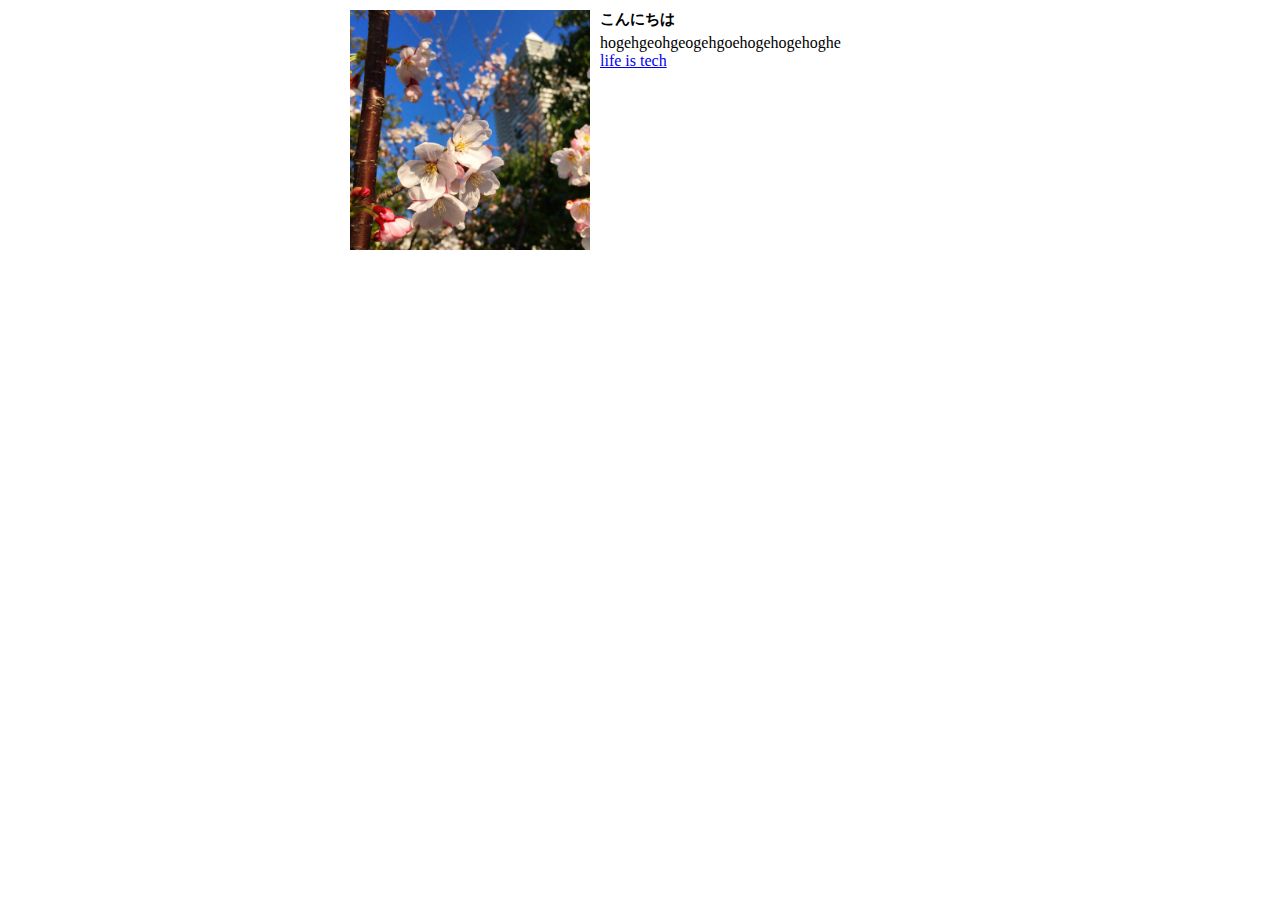
==== selfIntroduce/index.html @ 06e996e1 "initial commit" ====
<!DOCTYPE html>
<html lang="ja">
<head>
  <meta charset="UTF-8">
  <title>Document</title>
  <link rel="stylesheet" href="style.css">
</head>
<body>
  <div class="container">
    <img src="sakura.jpg" alt="" width="240">
    <h1>こんにちは</h1>
    <p>hogehgeohgeogehgoehogehogehoghe</p>
    <a href="http://life-is-tech.com/">life is tech</a>
  </div>
</body>
</html>
---- selfIntroduce/style.css ----
* {
  margin: 0;
  padding: 0;
}
body {
  width: 100%;
  padding: 10px;
}

.container {
  width: 600px;
  margin: auto;
}

img {
  float: left;
  margin-right: 10px;
}

h1 {
  float: left;
  font-size: 15px;
  width: 350px;
  margin-bottom: 5px;
}
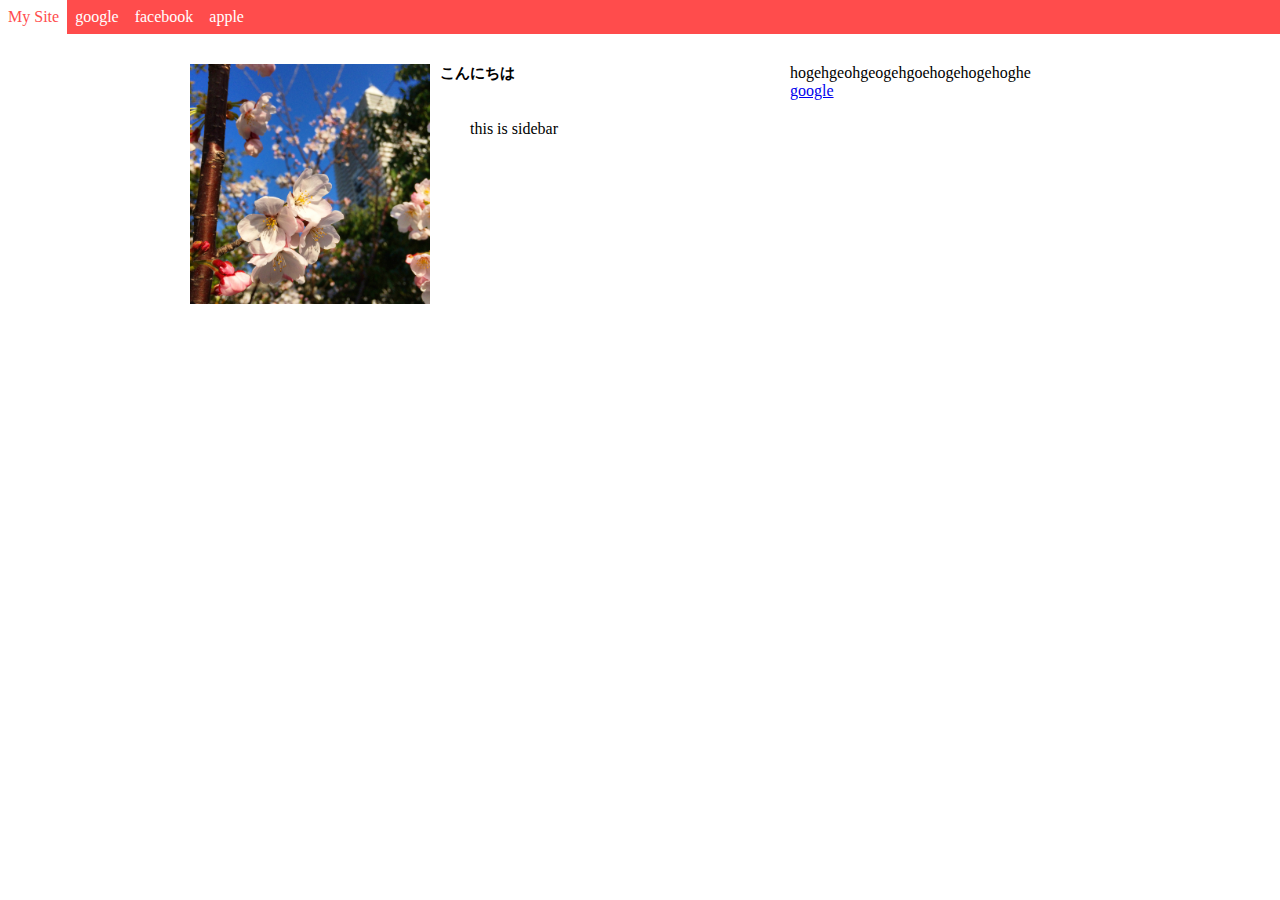
==== commit 519af2f2: "update" ====
--- a/selfIntroduce/index.html
+++ b/selfIntroduce/index.html
@@ -6,11 +6,22 @@
   <link rel="stylesheet" href="style.css">
 </head>
 <body>
+  <nav>
+    <ul>
+      <li><a href="index.html">My Site</a></li>
+      <li><a href="http://google.com">google</a></li>
+      <li><a href="http://facebook.com">facebook</a></li>
+      <li><a href="http://apple.com">apple</a></li>
+    </ul>
+  </nav>
   <div class="container">
     <img src="sakura.jpg" alt="" width="240">
     <h1>こんにちは</h1>
     <p>hogehgeohgeogehgoehogehogehoghe</p>
-    <a href="http://life-is-tech.com/">life is tech</a>
+    <a href="http://google.com">google</a>
+  </div>
+  <div class="sidebar">
+    <p>this is sidebar</p>
   </div>
 </body>
 </html>
--- a/selfIntroduce/style.css
+++ b/selfIntroduce/style.css
@@ -4,11 +4,10 @@
 }
 body {
   width: 100%;
-  padding: 10px;
 }
 
 .container {
-  width: 600px;
+  width: 900px;
   margin: auto;
 }
 
@@ -23,3 +22,34 @@
   width: 350px;
   margin-bottom: 5px;
 }
+
+nav {
+  overflow:hidden;
+  background: #ff4c4c;
+  margin-bottom:30px;
+}
+nav li {
+  float:left;
+  list-style-type: none;
+}
+nav a {
+  text-decoration:none;
+  border: none;
+  color: #fff;
+  border-radius: 0;
+  padding:8px;
+  transition:0.5s;
+  display: block;
+}
+nav a:hover {
+  background:#fff;
+  color: #ff4c4c;
+}
+
+.sidebar {
+  width: 200px;
+  padding: 20px;
+  margin-left: 10px;
+  float: left;
+  background: #FFF;
+}
